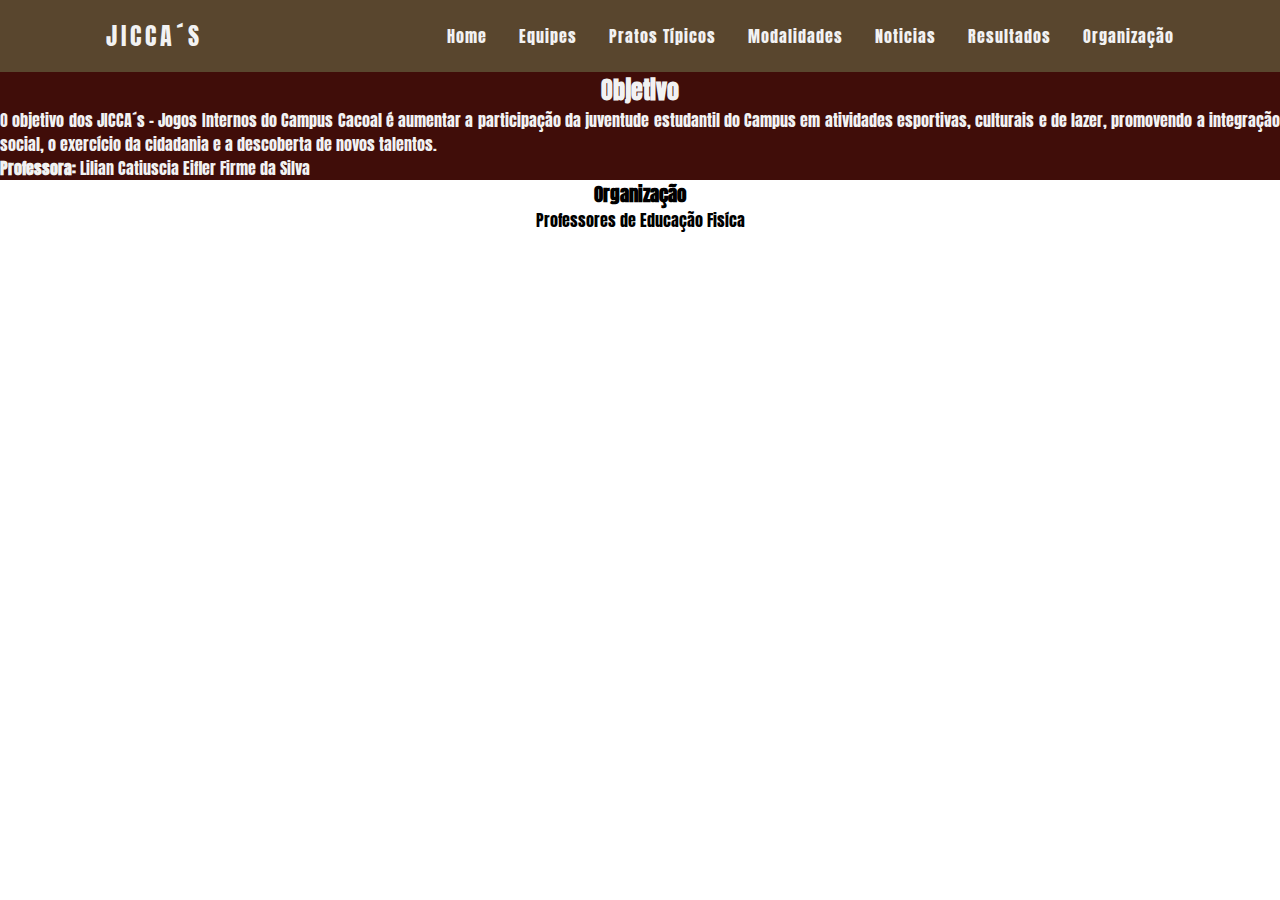
==== index.html @ b41f57ed "first commit" ====
<!DOCTYPE html>
<html lang="en">
    
    <head>
        <meta charset="UTF-8">
        <meta name="viewport" content="width=device-width, initial-scale=1, minimum-scale=1"> 
        <title>Jicca's - Jogos Internos do IFRO Cacoal</title>
        <link rel="stylesheet" href="styles.css">
        <link rel="shortcut icon" href="/imagens" type="image/x-icon">
        <style>
            @import url('https://fonts.googleapis.com/css2?family=Anton&display=swap');
            
            body {
                font-family: 'Anton', 'Arial', 'sans-serif';
            }
            </style>      
</head>
<body>
    <header>
        <nav>
            <a href="" class="logo">JICCA´s</a>
            <div class="mobile-menu">
                <div class="line1"></div>
                <div class="line2"></div>
                <div class="line3"></div>
            </div>
            <ul class="nav-list">
                <li><a href="index.html">Home</a></li>
                <li><a href="equipes.html">Equipes</a></li>
                <li><a href="pratos.html">Pratos Típicos</a></li>
                <li><a href="modalidades.html">Modalidades</a></li>
                <li><a href="noticias.html">Noticias</a></li>
                <li><a href="resultados.html">Resultados</a></li>
                <li><a href="organizaçao.html">Organização</a></li>
            </ul>
        </nav>
    </header>
    <main>
        <div class="corpo">

            <div class="esquerda">
                <h2>Objetivo</h2>
                <p>O objetivo dos JICCA´s - Jogos Internos do Campus Cacoal é aumentar a participação da juventude
                    estudantil do Campus em atividades esportivas, culturais e de lazer, promovendo a integração social,
                    o
                    exercício da cidadania e a descoberta de novos talentos.</p>
                <p><b>Professora:</b> Lilian Catiuscia Eifler Firme da Silva</p>
            </div>
            <div class="direita">

            </div>
        </div>
    </main>
    <footer>
        <div class="rodape">
            <h3>Organização</h3>
            <p>Professores de Educação Fisíca</p>
        </div>
    </footer>
    <script src="mobile-navbar.js"></script>
</body>
</html>
---- styles.css ----
* {
    margin: 0;
    padding: 0;
}

a {
    color: #F2F2F2;
    text-decoration: none;
    transition: 0.3s;
}

a:hover {
    color: #D9BB84;
    opacity: 0.7;
}

.logo {
    font-size: 24px;
    text-transform: uppercase;
    letter-spacing: 4px;
}

nav {
    display: flex;
    justify-content: space-around;
    align-items: center;
    background-color: #59462E;
    height: 8vh;
}

.nav-list {
    list-style: none;
    display: flex;
}

.nav-list li {
    letter-spacing: 1px;
    margin-left: 32px;
}

.mobile-menu {
    display: none;
    cursor: pointer;
}

.mobile-menu div {
    width: 32px;
    height: 2px;
    background: #f2f2f2;
    margin: 8px;
    margin-left: auto;
    transition: 0.3s;
}

@media (max-width: 999px) {
    body {
        overflow-x: hidden;
    }

    .nav-list {
        position: absolute;
        top: 8vh;
        right: 0;
        width: 30vh;
        height: 92vh;
        background: #59462E;
        flex-direction: column;
        align-items: center;
        justify-content: space-around;
        transform: translateX(100%);
        transition: transform 0.3s ease-in;
    }

    .nav-list li {
        margin-left: 0;
        opacity: 0;
    }

    .mobile-menu {
        display: block;
    }
}

.nav-list.active {
    transform: translateX(0);
}

@keyframes navLinkFade {
    from {
        opacity: 0;
        transform: translateX(30px);
    }

    to {
        opacity: 1;
        transform: translateX(0);
    }
}

.mobile-menu.active .line1 {
    transform: rotate(-45deg) translate(-8px, 8px);
}

.mobile-menu.active .line2 {
    opacity: 0;
}

.mobile-menu.active .line3 {
    transform: rotate(45deg) translate(-5px, -7px);
}

main{
    background-color: #400D09;
    color: #F2F2F2;
    font-size: thin;
    text-align: justify;
}
body h2{
    text-align: center;
}
footer{
    text-align: center;
}
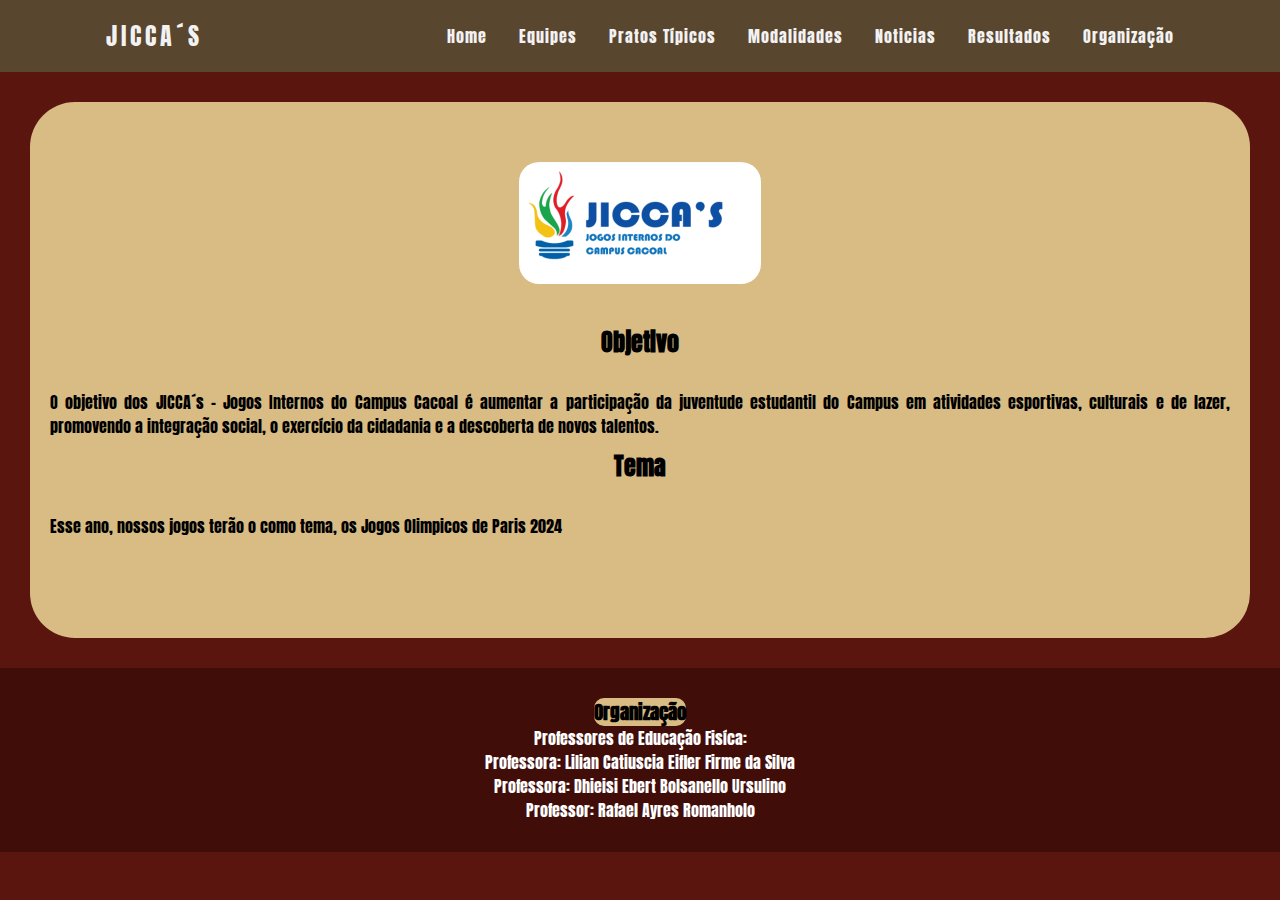
==== commit e762a5f5: "alterações na pagina jiccas" ====
--- a/index.html
+++ b/index.html
@@ -1,21 +1,22 @@
 <!DOCTYPE html>
 <html lang="en">
-    
-    <head>
-        <meta charset="UTF-8">
-        <meta name="viewport" content="width=device-width, initial-scale=1, minimum-scale=1"> 
-        <title>Jicca's - Jogos Internos do IFRO Cacoal</title>
-        <link rel="stylesheet" href="styles.css">
-        <link rel="shortcut icon" href="/imagens" type="image/x-icon">
-        <style>
-            @import url('https://fonts.googleapis.com/css2?family=Anton&display=swap');
-            
-            body {
-                font-family: 'Anton', 'Arial', 'sans-serif';
-            }
-            </style>      
+
+<head>
+    <meta charset="UTF-8">
+    <meta name="viewport" content="width=device-width, initial-scale=1, minimum-scale=1">
+    <title>Jicca's - Jogos Internos do IFRO Cacoal</title>
+    <link rel="stylesheet" href="styles.css">
+    <link rel="shortcut icon" href="/imagens/esportes-com-bolas.png" type="image/x-icon">
+    <style>
+        @import url('https://fonts.googleapis.com/css2?family=Anton&display=swap');
+
+        body {
+            font-family: 'Anton', 'Arial', 'sans-serif';
+        }
+    </style>
 </head>
-<body>
+
+<body class="back">
     <header>
         <nav>
             <a href="" class="logo">JICCA´s</a>
@@ -37,28 +38,34 @@
     </header>
     <main>
         <div class="corpo">
-
-            <div class="esquerda">
+            <div class="container">
+                <div class="image">
+                    <img src="/imagens/Captura de tela 2024-04-20 130036.png" alt="">
+                </div>
                 <h2>Objetivo</h2>
                 <p>O objetivo dos JICCA´s - Jogos Internos do Campus Cacoal é aumentar a participação da juventude
                     estudantil do Campus em atividades esportivas, culturais e de lazer, promovendo a integração social,
                     o
                     exercício da cidadania e a descoberta de novos talentos.</p>
-                <p><b>Professora:</b> Lilian Catiuscia Eifler Firme da Silva</p>
-            </div>
-            <div class="direita">
-
+                <div class="tema">
+                <h2>Tema</h2>
+                <p>Esse ano, nossos jogos terão o como tema, os Jogos Olimpicos de Paris 2024 </p>
             </div>
         </div>
+    </div>
     </main>
     <footer>
         <div class="rodape">
-            <h3>Organização</h3>
-            <p>Professores de Educação Fisíca</p>
+            <div class="txt">
+                <h3>Organização</h3>
+            </div>
+            <p>Professores de Educação Fisíca:</p>
+            <p>Professora: Lilian Catiuscia Eifler Firme da Silva</p>
+            <p>Professora: Dhieisi Ebert Bolsanello Ursulino</p>
+            <p>Professor: Rafael Ayres Romanholo</p>
         </div>
     </footer>
     <script src="mobile-navbar.js"></script>
 </body>
-</html>
 
-
+</html>--- a/styles.css
+++ b/styles.css
@@ -109,15 +109,67 @@
     transform: rotate(45deg) translate(-5px, -7px);
 }
 
-main{
-    background-color: #400D09;
-    color: #F2F2F2;
+main {
+    background-color: #D9BB84;
+    color: #000;
     font-size: thin;
+    border-radius: 45px;
+    margin: 30px
+}
+
+.image {
+    justify-content: center;
+    display: flex;
+    margin-bottom: 40px;
+}
+
+.image img {
+    max-width: 100%;
+    display: block;
+    object-fit: cover;
+    border-radius: 20px;
+
+}
+
+body h2 {
+    text-align: center;
+    padding-bottom: 20px;
+}
+
+.tema {}
+
+.container {
+    padding: 10px;
+    padding-top: 60px;
+    padding-bottom: 90px;
     text-align: justify;
 }
-body h2{
+
+.container p {
+    padding: 10px
+}
+
+.back {
+    background-color: #59150E;
+}
+
+footer {
     text-align: center;
 }
-footer{
-    text-align: center;
+
+.rodape {
+    background-color: #400D09;
+    color: #ffffff;
+    padding: 30px;
+}
+
+.txt {
+    display: flex;
+    justify-content: center;
+}
+
+h3 {
+    color: #000;
+    background-color: #D9BB84;
+    border-radius: 10px;
 }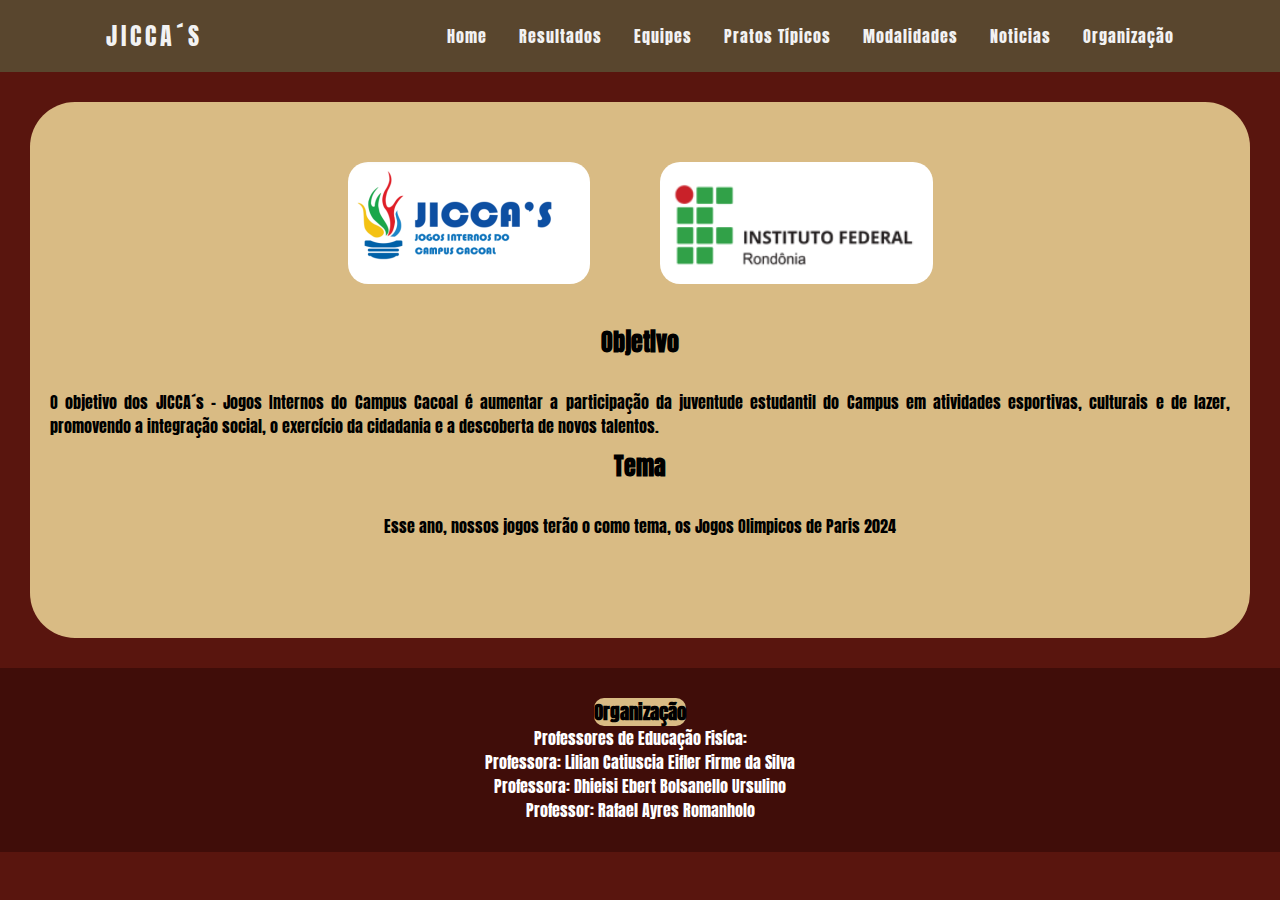
==== commit a1c8610b: "pagina de resultados final" ====
--- a/index.html
+++ b/index.html
@@ -1,5 +1,5 @@
 <!DOCTYPE html>
-<html lang="en">
+<html lang="pt-br">
 
 <head>
     <meta charset="UTF-8">
@@ -27,11 +27,11 @@
             </div>
             <ul class="nav-list">
                 <li><a href="index.html">Home</a></li>
+                <li><a href="resultados.html">Resultados</a></li>
                 <li><a href="equipes.html">Equipes</a></li>
                 <li><a href="pratos.html">Pratos Típicos</a></li>
                 <li><a href="modalidades.html">Modalidades</a></li>
                 <li><a href="noticias.html">Noticias</a></li>
-                <li><a href="resultados.html">Resultados</a></li>
                 <li><a href="organizaçao.html">Organização</a></li>
             </ul>
         </nav>
@@ -41,6 +41,7 @@
             <div class="container">
                 <div class="image">
                     <img src="/imagens/Captura de tela 2024-04-20 130036.png" alt="">
+                    <img src="/imagens/Captura de tela 2024-04-20 130048.png" alt="">
                 </div>
                 <h2>Objetivo</h2>
                 <p>O objetivo dos JICCA´s - Jogos Internos do Campus Cacoal é aumentar a participação da juventude
--- a/styles.css
+++ b/styles.css
@@ -112,7 +112,6 @@
 main {
     background-color: #D9BB84;
     color: #000;
-    font-size: thin;
     border-radius: 45px;
     margin: 30px
 }
@@ -121,6 +120,8 @@
     justify-content: center;
     display: flex;
     margin-bottom: 40px;
+    gap: 70px;
+    flex-wrap: wrap;
 }
 
 .image img {
@@ -136,13 +137,12 @@
     padding-bottom: 20px;
 }
 
-.tema {}
-
 .container {
     padding: 10px;
     padding-top: 60px;
     padding-bottom: 90px;
     text-align: justify;
+
 }
 
 .container p {
@@ -172,4 +172,8 @@
     color: #000;
     background-color: #D9BB84;
     border-radius: 10px;
+}
+
+.tema{
+    text-align: center;
 }